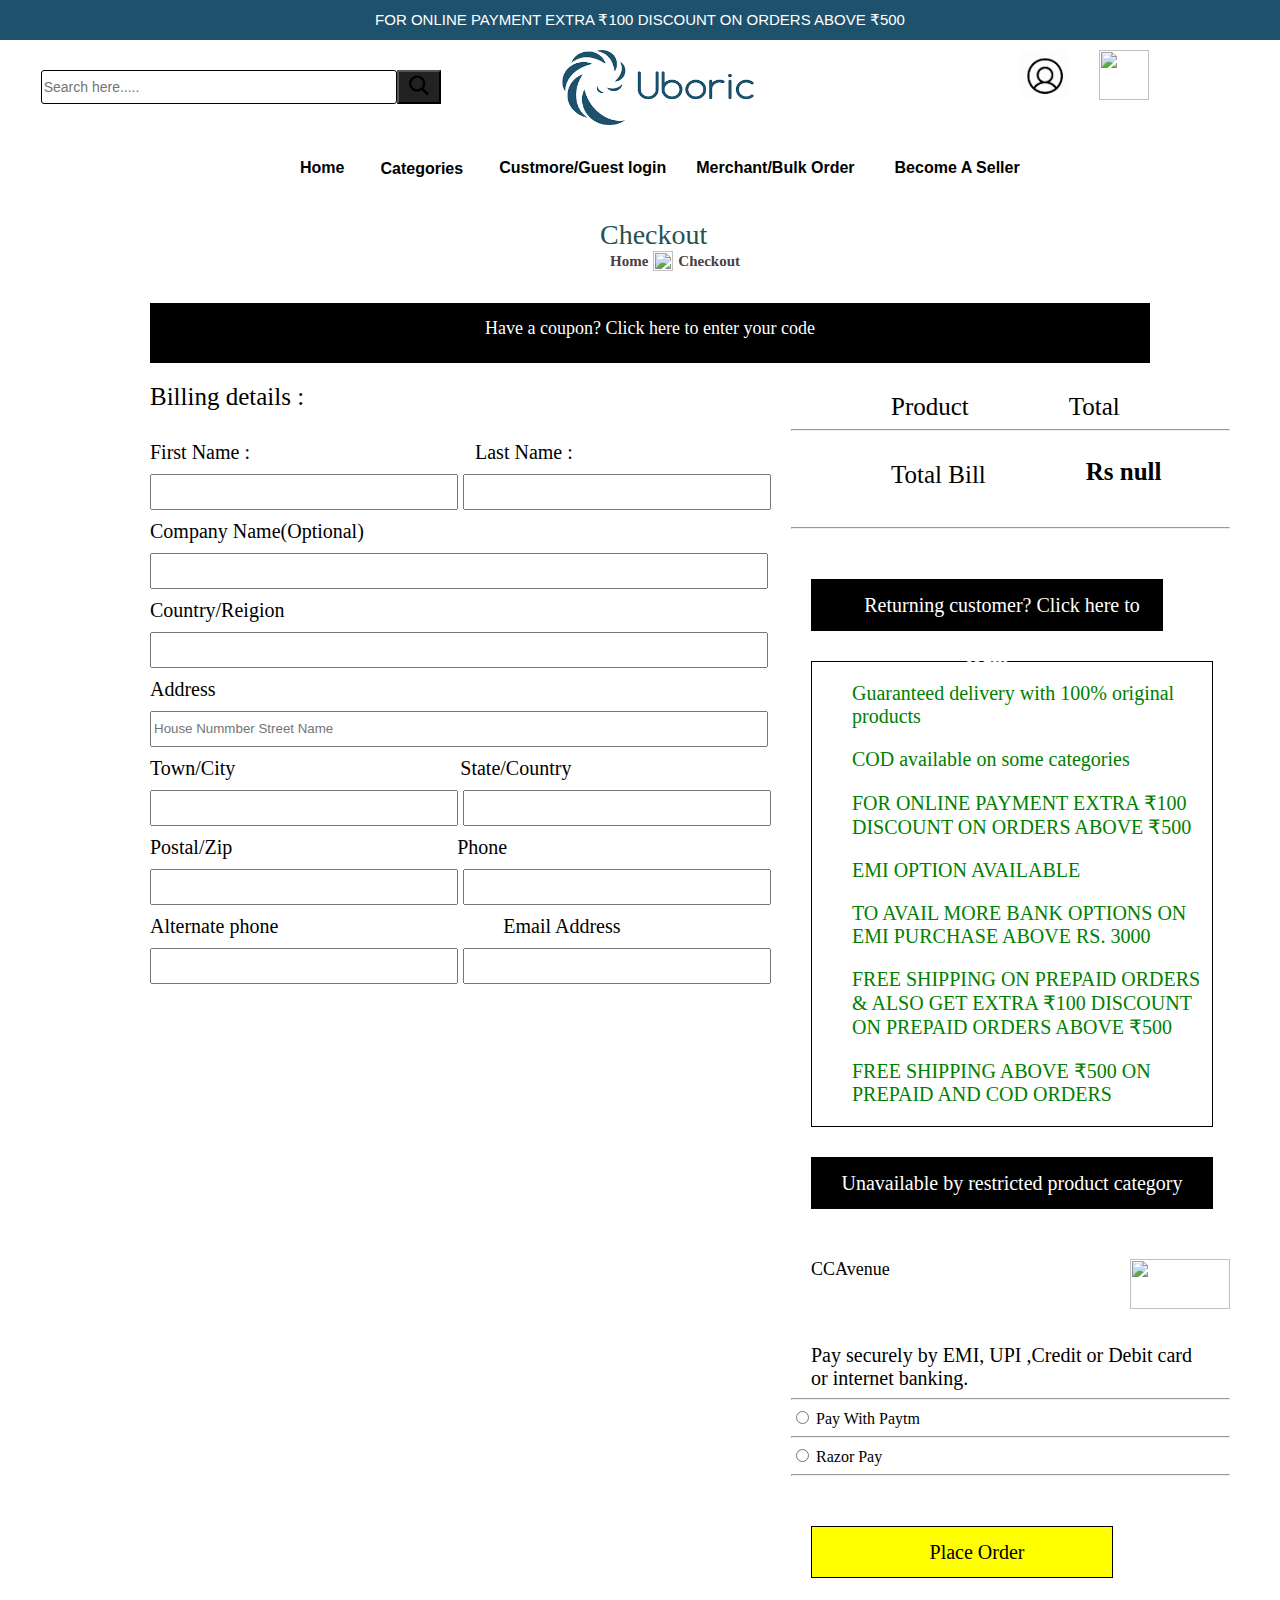
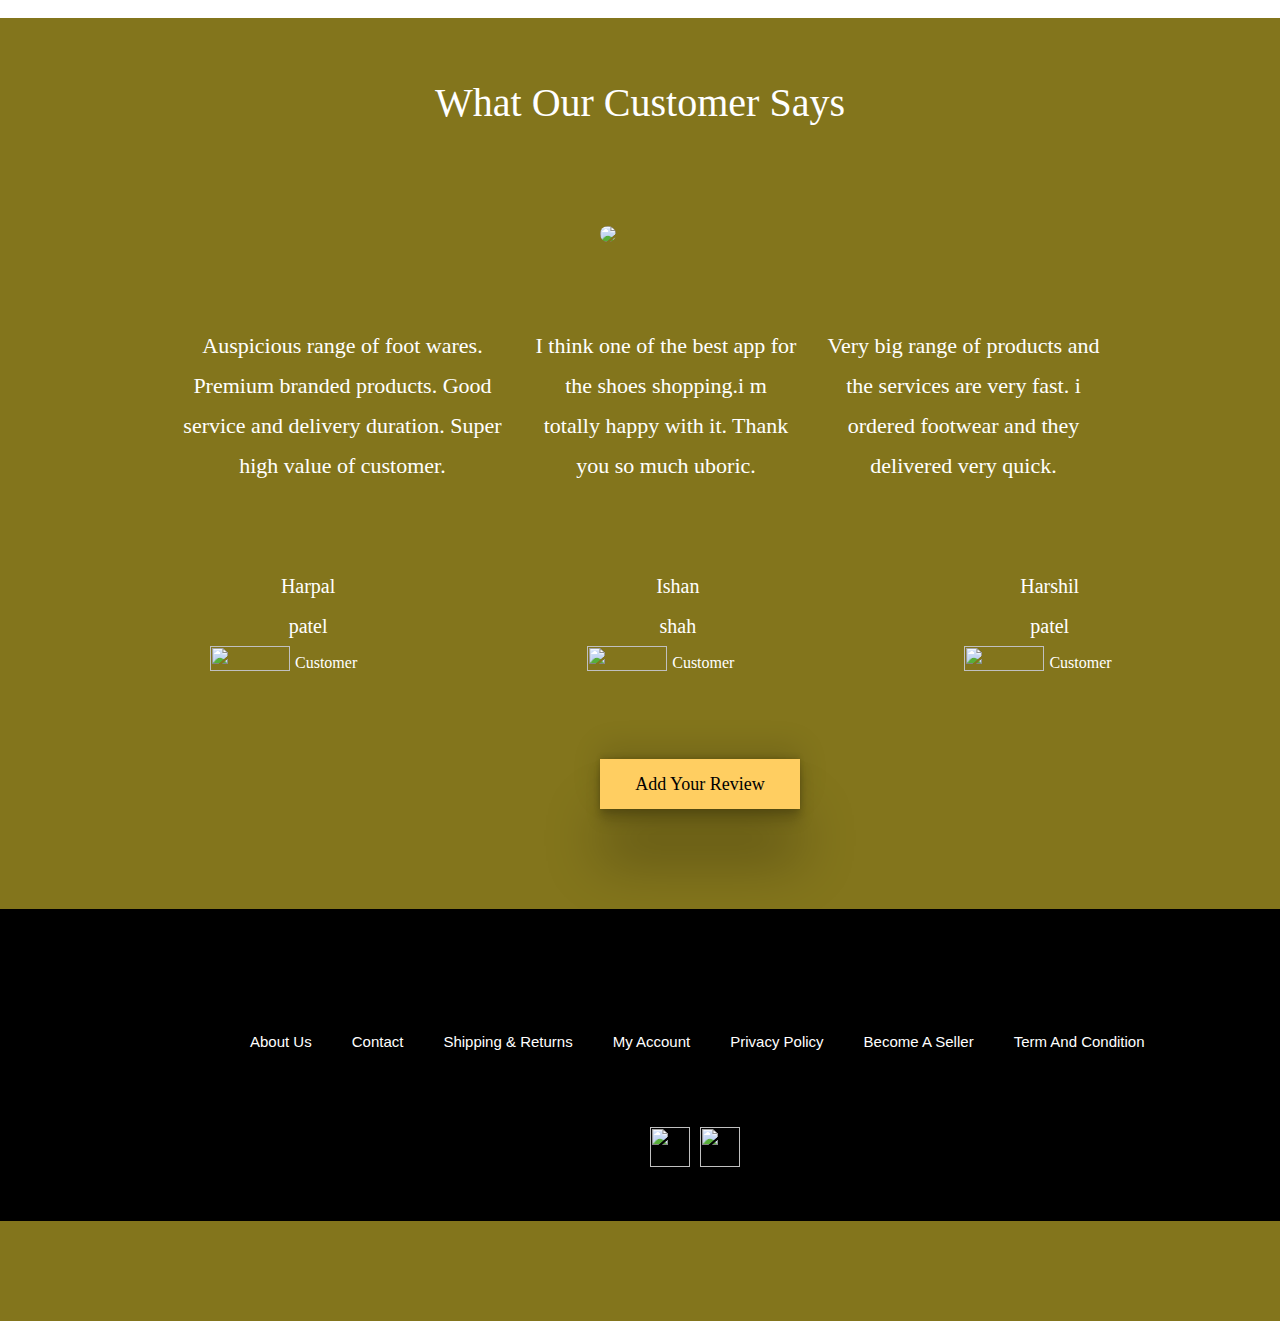
==== pages/checkout.html @ e652185e "Create checkout.html" ====
<!DOCTYPE html>
<html lang="en">

<head>
    <meta charset="UTF-8">
    <meta http-equiv="X-UA-Compatible" content="IE=edge">
    <meta name="viewport" content="width=device-width, initial-scale=1.0">
    <title>Checkout</title>
    <link rel="stylesheet" href="../styles/navbar.css">
    <link rel="stylesheet" href="../styles/footer.css">
    <link rel="stylesheet" href="../styles/checkout.css">
</head>

<div id="navbar"></div>
<div id="feel">Checkout</div>
<div id="glam"></div>
<div id="dodo">Have a coupon? Click here to enter your code</div>
<div id="fall">
    <div id="grew2">
        <div id="mann">Billing details :</div>
        <form action="" id="forem">
            <div id="grain">
                <label for="">First Name : </label>

                <label id="lastname" for="">Last Name :</label>

            </div>
            <div>
                <input id="name" type="text">
                <input id="name" type="text">
            </div>
            <div>
                <label for="">Company Name(Optional)</label>

            </div>
            <div>
                <input id="name2" type="text">
            </div>
            <div>
                <label for="">Country/Reigion</label>

            </div>
            <div>
                <input id="name2" type="text">
            </div>
            <div>
            <label for="">Address</label>
            </div>
            <div>
            <input id="name2" type="text" placeholder="House Nummber Street Name">
            </div>
            <div id="grain">
                <label for="">Town/City</label>

                <label id="lastname" for="">State/Country</label>

            </div>
            <div>
                <input id="name" type="text">
                <input id="name" type="text">
            </div>
            <div id="grain">
                <label for="">Postal/Zip</label>

                <label id="lastname" for="">Phone</label>

            </div>
            <div>
                <input id="name" type="text">
                <input id="name" type="text">
            </div>
            <div id="grain">
                <label for="">Alternate phone</label>

                <label id="lastname" for="">Email Address</label>

            </div>
            <div>
                <input id="name" type="text">
                <input id="name" type="text">
            </div>
        </form>
    </div>
    <div id="grew1">
        <div id="taal">
            <div>Product</div>
            <div>Total</div>
        </div>
        <hr />
        <div id="boone">
            <div>Total Bill</div>
            <div>
                <h4 id="pricee">Rs.4599</h4>
            </div>
        </div>
        <hr />
        <div id="newlog"><a href="./login.html" id="newlog1">Returning customer? Click here to login</a></div>
        <div id="soop">
            <ul> Guaranteed delivery with 100% original products</ul>
            <ul>COD available on some categories</ul>
            <ul>FOR ONLINE PAYMENT EXTRA ₹100 DISCOUNT ON ORDERS ABOVE ₹500</ul>
            <ul>EMI OPTION AVAILABLE</ul>
            <ul>TO AVAIL MORE BANK OPTIONS ON EMI PURCHASE ABOVE RS. 3000</ul>
            <ul>FREE SHIPPING ON PREPAID ORDERS & ALSO GET EXTRA ₹100 DISCOUNT ON PREPAID ORDERS ABOVE ₹500</ul>
            <ul>FREE SHIPPING ABOVE ₹500 ON PREPAID AND COD ORDERS</ul>
        </div>
        <div id="burn">Unavailable by restricted product category</div>
        <div id="cca">
            <div> CCAvenue</div>
            <div><img
                    src="https://www.uboric.com/wp-content/plugins/ccavanue-woocommerce-payment-getway/images/logo.png"
                    alt=""></div>
        </div>
        <div id="hean">Pay securely by EMI, UPI ,Credit or Debit card or internet banking.</div>
        <div>
            <hr>
            <input type="radio">
            <label for="">Pay With Paytm</label>
            <hr>
            <input type="radio">
            <label for="">Razor Pay</label>
            <hr>
        </div>
        <div id="fond"><a href="./place.html" id="placeorder">Place Order</a></div>
    </div>
</div>
</div>
<div id="footer"></div>
</body>

</html>
<script type="module">

    import navbar from "../comp/navbar.js";
    console.log("navbar:", navbar);

    let header = document.getElementById("navbar");
    header.innerHTML = navbar();

    import footer from "../comp/footer.js";
    console.log("footer:", footer);

    let foooter = document.getElementById("footer");
    foooter.innerHTML = footer();
</script>
<script src="../js/checkout.js"></script>
---- styles/navbar.css ----
#first{
    background-color: rgb(30,81,108);
    color:white;
    margin-top:-15px;
    height:40px;
    font-size:15px;
    font-family:Arial, Helvetica, sans-serif;
    text-align: center;
   line-height:40px;
}
body{
    margin:0%;
}
#first1{
    display:flex;
    margin-top:20px;
}
#first3{
    height:20px;
    width:80px;
    
}
#first3> button{
    background-color:#222222;
}
#first4>img{
   height:75px;
   width:200px;
   margin-left: -180px;
}
#first5{
    display:flex;
}
#first6>img{
    height:50px;
    width:50px;
    margin-right: 30px;
}
#first7>img{
    height:50px;
    width:50px;
}
#Profile{
    display:flex;
    justify-content: space-around; 
    margin-top:10px;
    margin-left:-40px;
}
#nav{
    display: flex;
   margin-left:300px;
    gap:20px;
    font-size:16px;
    margin-top:20px;
    font-family:'Lucida Sans', 'Lucida Sans Regular', 'Lucida Grande', 'Lucida Sans Unicode', Geneva, Verdana, sans-serif;
    font-weight:600 ;
   
}
#nav>a{
    text-decoration:none;
    margin-top: 10px;
    color: black;
    
}
#nav>div{
   padding:10px;
   
}
#nav>div:hover{
    background-color: black;
    color: white;
}
#searchbar{
    width:350px;
    height:30px;
    margin-left: -50px;
    font-size: 14px;
    font-style: black;
    
    font-weight: 500;
    border: 1px solid black;
    border-radius: 3px;
    font-family:'Segoe UI', Tahoma, Geneva, Verdana, sans-serif
}


#greatdrop {
    font-size: 16px;
    border: none;
    outline: none;
   color: black;
   background-color: white;
   font-family:'Lucida Sans', 'Lucida Sans Regular', 'Lucida Grande', 'Lucida Sans Unicode', Geneva, Verdana, sans-serif;
   font-weight:600 ;
  }
  
  #drop{
    position: relative;
    display: inline-block;
  }
  
  #droop{
    display: none;
    position: absolute;
    background-color: #cac0c0;
    min-width: 160px;
    box-shadow: 0px 8px 16px 0px rgba(0,0,0,0.2);
    z-index: 1;
  }
  
  #droop>a{
    color: black;
    padding: 12px 16px;
    text-decoration: none;
    display: block;
  }
  
  #droop>a:hover {background-color: #ddd;}
  
  #drop:hover >#droop {display: block;}

  #greatdrop:hover{
      background-color:black;
      color: white;
  }
---- styles/footer.css ----
#footer{
    background-color: rgb(131,117,28);
   padding-bottom:100px;
}
#foot1{
    font-size:40px;
line-height:170px;
    text-align: center;
    color: white;
}
#code{
    margin-left:600px;
    border-radius:50%;
    margin-top:-100px;
     
}
#let{
    display: flex;
    margin:180px;
    gap:30px;

}
#let>div{
    margin-top:-100px;
    color: white;
    font-size:22px;
    line-height:40px;
    text-align: center;
    font-family: 'Times New Roman', Times, serif;
}
#let1{
    display: flex;
    margin:180px;
    gap:200px;
}
#let1>div{
    margin-left:80px;
    margin-top:-100px;
    color: white;
    font-size:20px;
    line-height:40px;
    text-align: center;
    font-family: 'Times New Roman', Times, serif;
}
#let2>img{
   
    width:80px;
    height:25px;
}
#let2{
     
    display: flex;
    gap:5px;
}
#let3>div{
    margin-left:30px;
    color:white;
}
#let3{
   
    display: flex;
    margin:180px;
    gap:200px;
    margin-top:-200px;
}
#let2>p{
    line-height:1px;
}
#btn{
    margin-left:600px;
    background-color:rgb(255,206,97);
    width:200px;
    height:50px;
  margin-top:-100px;
  text-align:center;
  line-height:50px;
  font-size:18px;
  box-shadow: rgba(0, 0, 0, 0.25) 0px 54px 55px, rgba(0, 0, 0, 0.12) 0px -12px 30px, rgba(0, 0, 0, 0.12) 0px 4px 6px, rgba(0, 0, 0, 0.17) 0px 12px 13px, rgba(0, 0, 0, 0.09) 0px -3px 5px;
}

   /* new div start */
#foot2{
 background-color: black;
 padding-bottom:50px;
}
#playstore{
    margin-left:600px;
    margin-top:100px;
}
#newnav{
    display:flex;
    color: white;
    margin-left:250px;
    margin-top:20px;
    gap:40px;
    font-size:15px;
    font-family: Arial, Helvetica, sans-serif;
}
#newnav>div:hover{
    color:yellow;
}
#disp{
    margin-left:550px;
    margin-top:30px;
    /* color:white; */
    font-size:15px;
    font-family: Arial, Helvetica, sans-serif;
}
#maja{
    display:flex;
    gap:10px;
    margin-left:650px;
    margin-top:30px;
}
#face>img{
    width:40px;
    height: 40px;
}
---- styles/checkout.css ----
#feel{
    margin-top:30px;
    margin-left: 600px;
    font-size:28px;
    color:rgb(39,81,80);
}
#glam>div{
    color:rgb(78, 64, 64);
    font-size:10px;
    display: flex;
    gap:5px;
    margin-left:100px;
    margin-bottom:-50px;
    font-weight: lighter;
    margin-bottom:20px;
}
#funny{
    display: flex;
    gap:5px;
   
}
#funny>img{
    margin-top:10px;
    width:20px;
    height:20px;
}
#glam{
    margin-top:-10px;
    margin-left:510px;
  
} 
#dodo{
    margin-left:150px;
   width:1000px;
   height:60px;
   font-size:18px;
   text-align:center;
   line-height:50px;
   background-color: black;
   color: white;
}
#grain{
    display: flex;
    gap:30px;
    margin-top:20px;
    text-align: center;
}
#forem{
    font-size:20px;
   
    margin-left:150px;
    margin-top:30px;
}
#forem>input{
    width:300px;
   
}
#mann{
margin-left:150px;
font-size:25px;
margin-top:20px;
margin-bottom:20px;
}
#fall{
    display: flex;
    gap:20px;
}
#taal{
    width: 300px;
    font-size: 25px;
    display: flex;
     gap:100px;
    margin-left:100px;
    margin-top:30px;
}
#boone{
    width: 300px;
    font-size: 25px;
    display: flex;
     gap:100px;
    margin-left:100px;
    margin-top:30px;
}
#boone>div>h4{
    margin-top:-3px;
}
#newlog{
    margin-left:20px;
    margin-top:20px;
    font-size:20px;
    
   
}
#newlog1{
    margin-top:50px;
    margin-left:30px;
    color: white;
    text-decoration: none;
}
#newlog{
    margin-top: 50px;
    background-color:black;
    color: white;
    margin-left:20px;
    border:1px solid black;
    height:50px;
    width:350px;
    font-size:20px;
    text-align: center;
    line-height:50px;
}
#soop{
    margin-left:20px;
    margin-top:30px;
    font-size:20px;
    width:400px;
    border:1px solid black;
    color:green;
}
#burn{
    margin-top: 30px;
    background-color:black;
    color: white;
    margin-left:20px;
    border:1px solid black;
    height:50px;
    width:400px;
    font-size:20px;
    text-align: center;
    line-height:50px; 
}
#cca{
    display: flex;
    gap:240px;
    font-size:18px;
    margin-top:50px;
    margin-left:20px;
}
#cca>div>img{
    width:100px;
    height: 50px;
}
#hean{
    margin-left: 20px;
    margin-top: 30px;
    font-size: 20px;
    width:400px;
}
#placeorder{
    margin-top:50px;
    margin-left:30px;
     color: black;
    text-decoration: none;
}
#fond{
    margin-top: 50px;
    background-color:yellow;
    color: black;
    margin-left:20px;
    border:1px solid black;
    height:50px;
    width:300px;
    font-size:20px;
    text-align: center;
    line-height:50px;
}
#name{
    height: 30px;
    width:300px;
}
#lastname{
    margin-left: 195px;
}
#name2{
    height: 30px;
    width:610px;
}
#forem>div{
    margin-top: 10px;
}
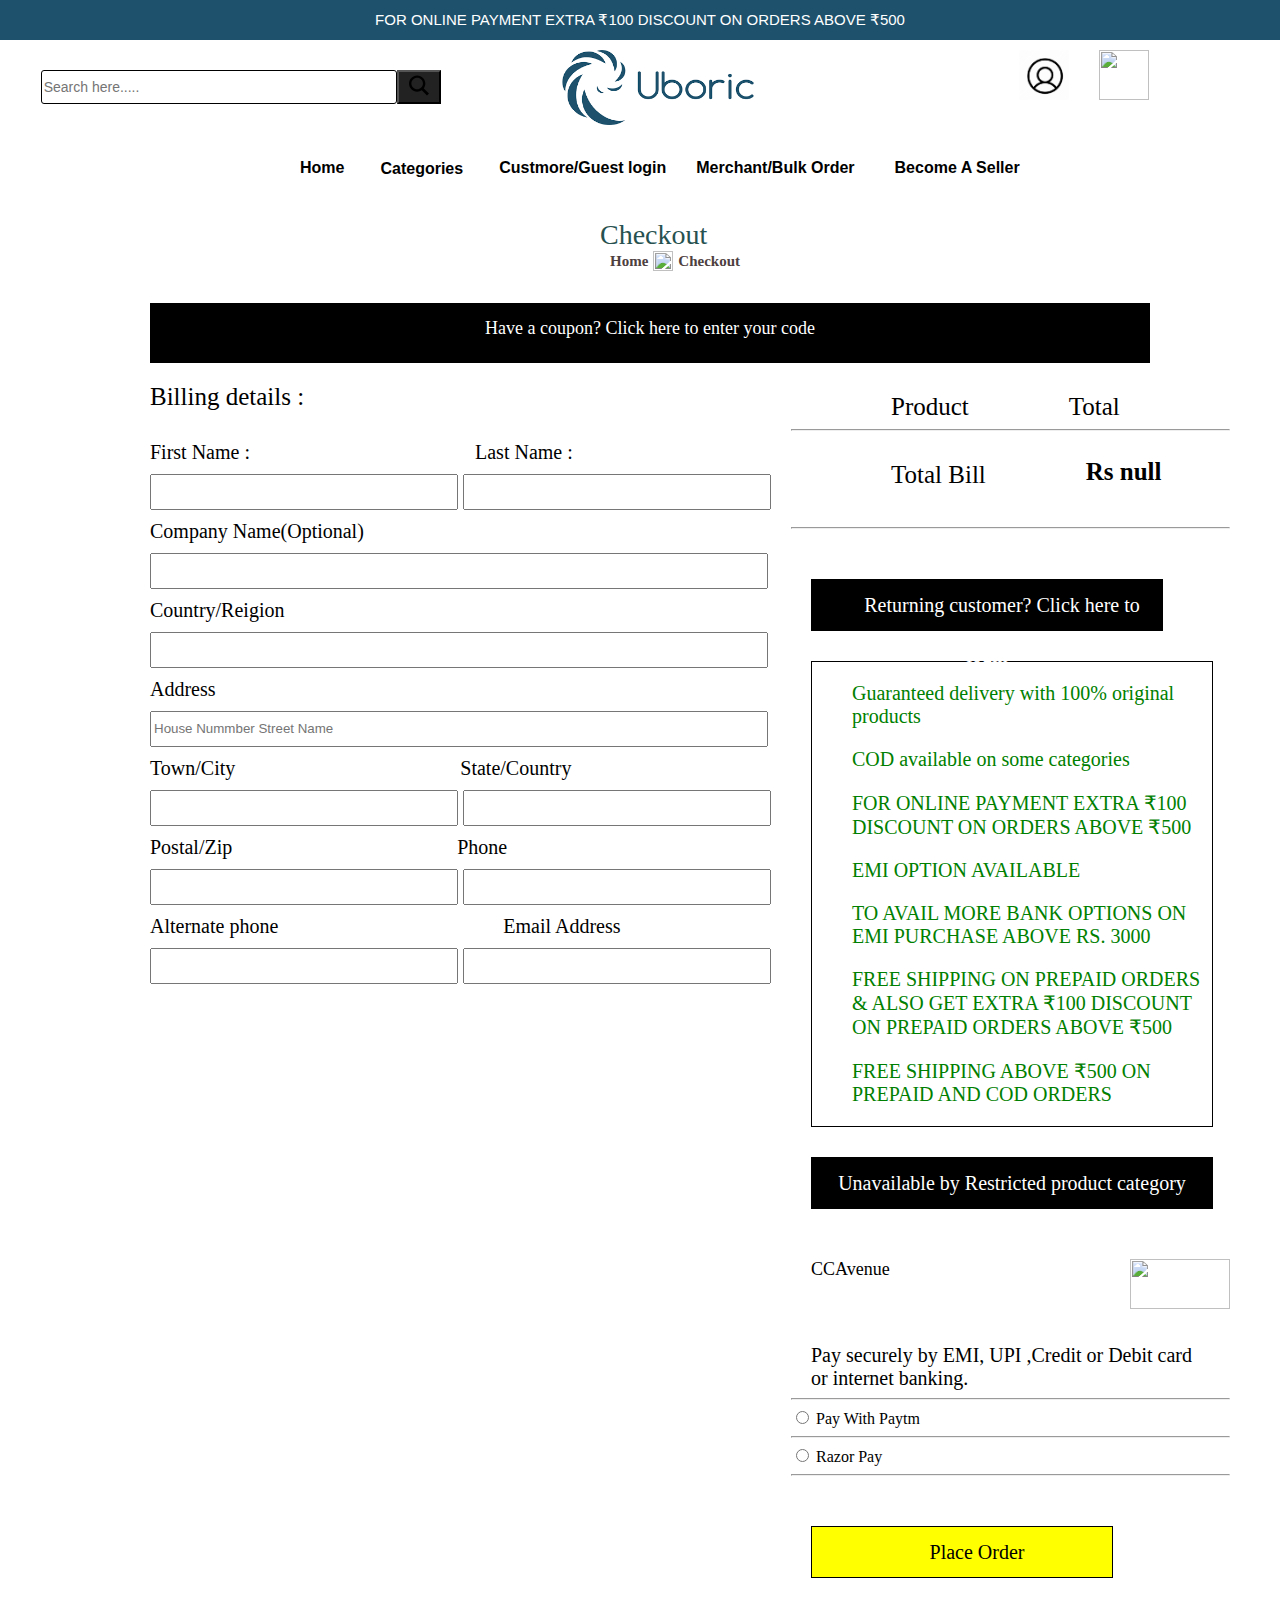
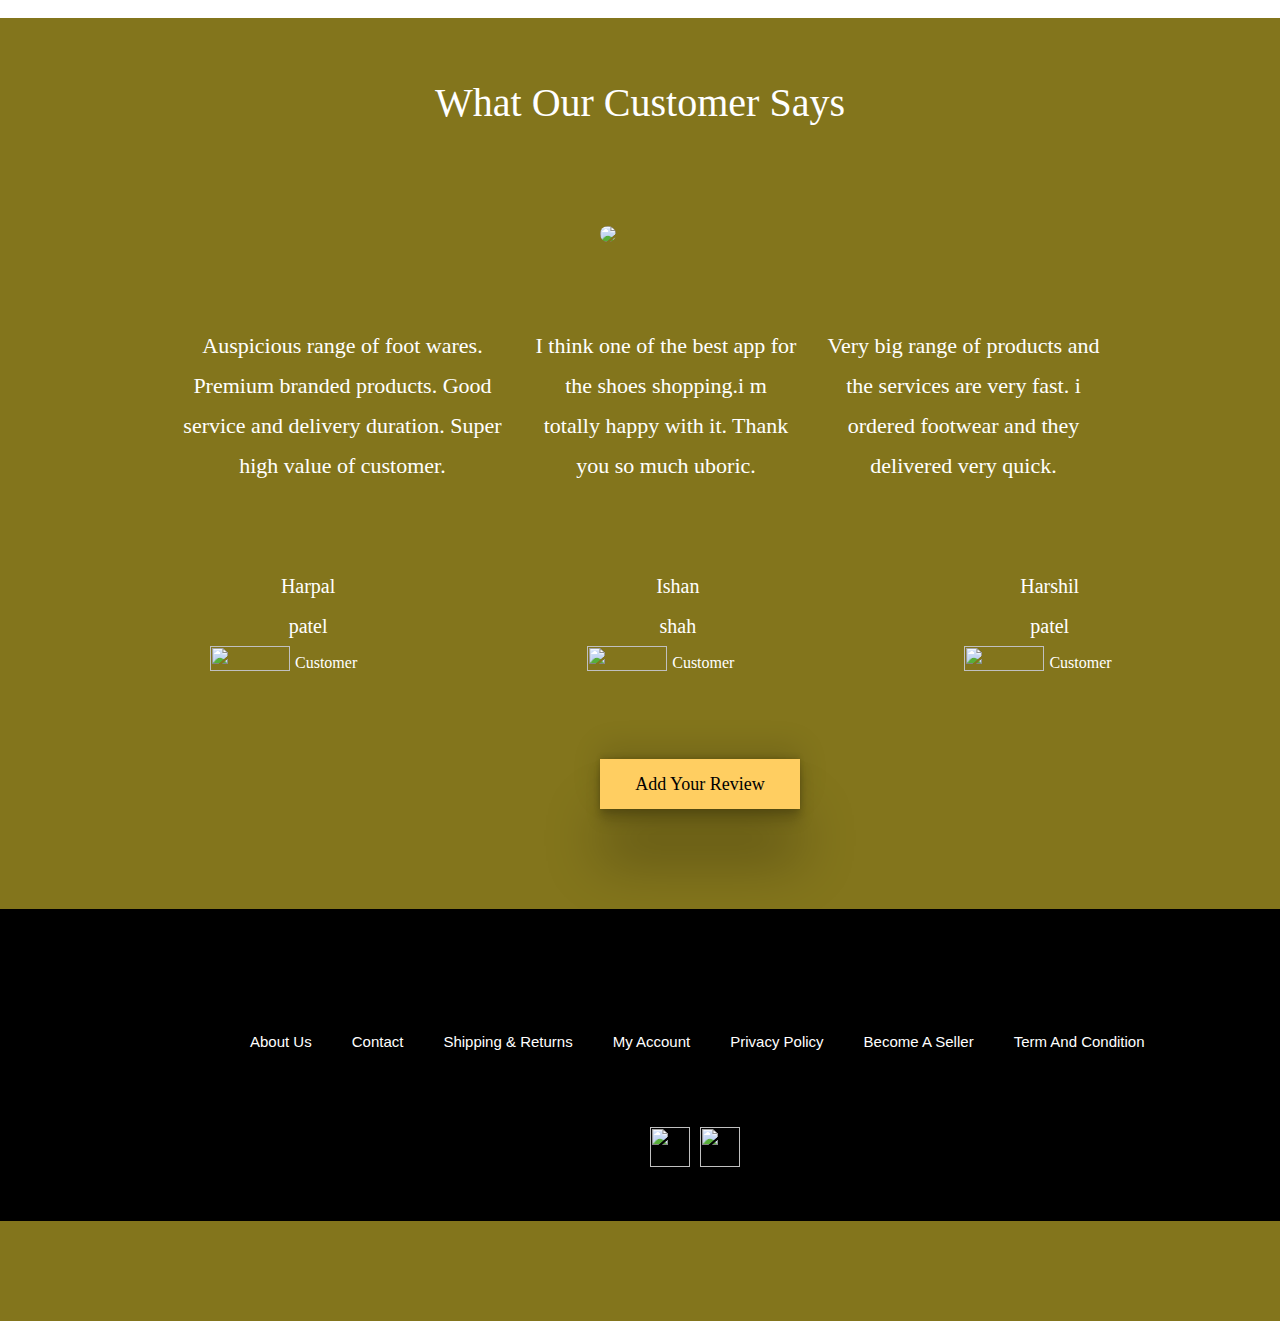
==== commit 25bbac8c: "Update checkout.html" ====
--- a/pages/checkout.html
+++ b/pages/checkout.html
@@ -104,7 +104,7 @@
             <ul>FREE SHIPPING ON PREPAID ORDERS & ALSO GET EXTRA ₹100 DISCOUNT ON PREPAID ORDERS ABOVE ₹500</ul>
             <ul>FREE SHIPPING ABOVE ₹500 ON PREPAID AND COD ORDERS</ul>
         </div>
-        <div id="burn">Unavailable by restricted product category</div>
+        <div id="burn">Unavailable by Restricted product category</div>
         <div id="cca">
             <div> CCAvenue</div>
             <div><img
